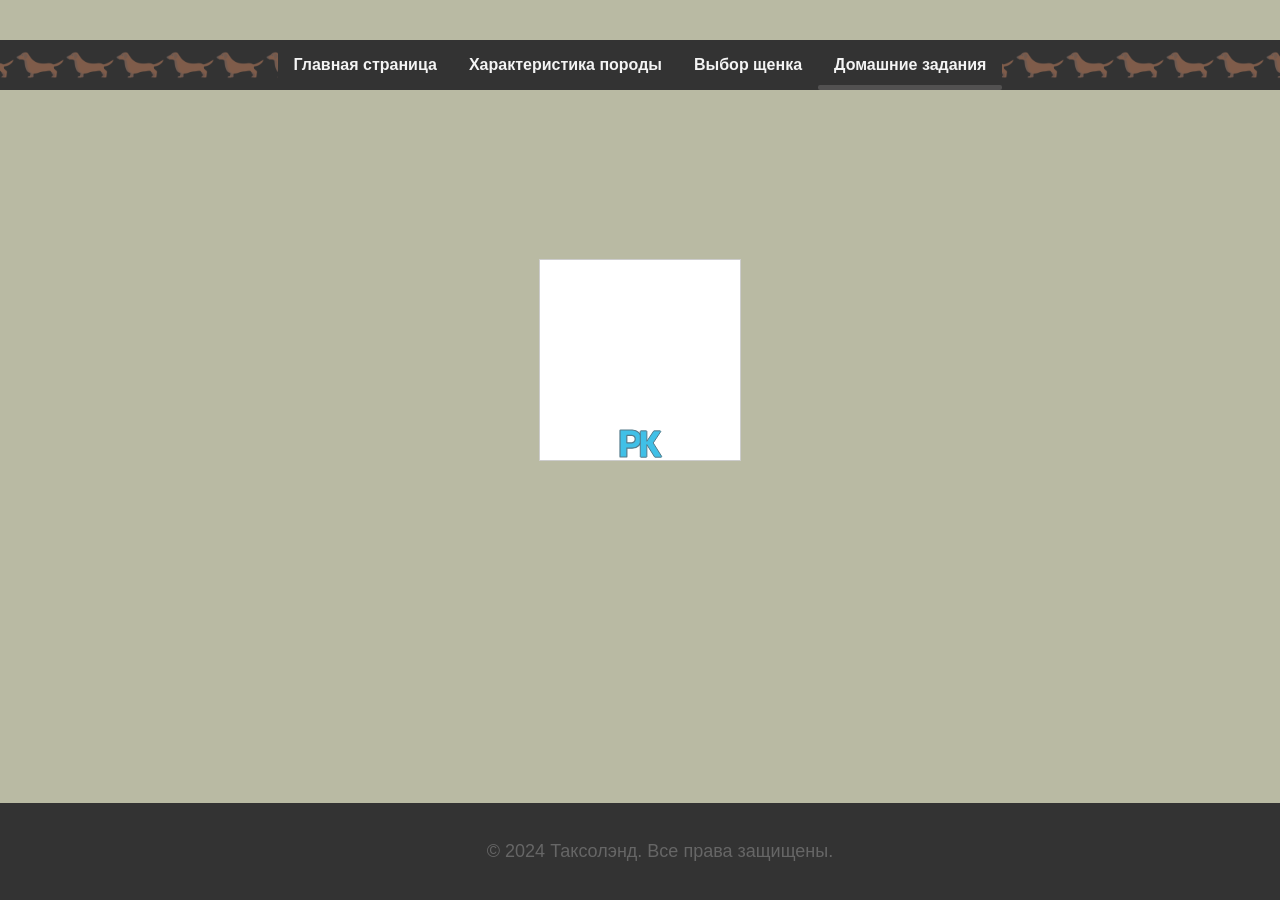
==== pages/animation.html @ 189440b9 "Your commit message" ====
<!DOCTYPE html>
<html lang="ru" xmlns="http://www.w3.org/1999/html">
<head>
    <meta charset="UTF-8">
    <meta name="viewport" content="width=device-width, initial-scale=1.0">
    <title>Анимация SVG</title>
    <link rel="stylesheet" href="../css/logo.css">
    <link rel="stylesheet" href="../css/style.css">
    <link rel="stylesheet" href="../css/animation.css">
</head>
<body>
    <header>
        <!-- Логотип -->
        <div class="logo">
            <div class="dachshund-container">
                <div class="dachshund">
                    <!-- Тело -->
                    <div class="dachshund-body">
                        <!-- Лапы -->
                        <div class="leg leg-front"></div>
                        <div class="leg leg-back"></div>
                        <!-- Голова -->
                        <div class="dachshund-head">
                            <div class="ear ear-right"></div>
                            <div class="ear ear-left"></div>
                            <div class="eye eye-left"></div>
                            <div class="eye eye-right"></div>
                            <div class="nose"></div>
                        </div>

                    </div>
                    <!-- Хвост -->
                    <div class="tail"></div>
                </div>
            </div>
        </div>
        <!-- Меню навигации -->
        <ul class="navigation">
            <li><a href="../index.html">Главная страница</a></li>
            <li><a href="../pages/features.html">Характеристика породы</a></li>
            <li><a href="../pages/puppy.html">Выбор щенка</a></li>
            <li class="dropdown active">
                <a href="#">Домашние задания</a>
                <ul class="dropdown-content">
                    <li><a href="../pages/drawing.html">Рисунок CSS</a></li>
                    <li><a href="../pages/animation.html">Анимация SVG</a></li>
                    <li><a href="../pages/test.html">Тест на знание сленга</a></li>
                </ul>
            </li>
        </ul>
    </header>

    <label>
    <input type="checkbox" id="toggle" class="toggle"/>
    <div id="adContainerAnimation" class="adContainer-Animation">
        <svg version="1.0" xmlns="http://www.w3.org/2000/svg"
             width="200px" height="200px" viewBox="0 0 200.000000 200.000000"
             preserveAspectRatio="xMidYMid meet">
            <g id="letterP" transform="translate(80.000000,170.000000) scale(0.600000,0.600000)" stroke="#547a8a" stroke-width="2">
                <path d="M20.3935 0H3.96239C3.89729 0 3.84087 0.0255851 3.78011 0.0341135H0.972152C0.433996 0.0341135 0
                0.460532 0 0.989292V44.0448C0 44.5736 0.433996 45 0.972152 45H10.4767C11.0148 45 11.4488 44.5736 11.4488
                44.0448V30.3653H20.3935C28.9996 30.3653 36 23.5554 36 15.1848C36.0043 6.81418 28.9996 0 20.3935 0ZM19.647
                21.4148C19.4951 21.4276 19.3432 21.4403 19.187 21.4403H11.6137C11.592 21.4403 11.5747 21.4233 11.553
                21.4148C11.5151 21.4096 11.4792 21.3949 11.4488 21.3721C11.4212 21.3497 11.3987 21.3218 11.383 21.2902C11.3673
                21.2585 11.3586 21.224 11.3577 21.1888V9.17654C11.3577 9.09978 11.3967 9.04008 11.4488 8.99318C11.4749 8.96759
                11.5096 8.96333 11.5443 8.9548C11.5703 8.94627 11.5834 8.92921 11.6094 8.92921H19.1826C19.3562 8.92921 19.5298
                8.94201 19.6991 8.9548C22.8456 9.22344 25.328 11.9141 25.328 15.1848C25.3324 18.4725 22.8239 21.176 19.647
                21.4148Z" fill="#40C0E7"/>

                <!-- Анимация движения буквы по зигзагу при наведении -->
                <animateMotion
                        begin="adContainerAnimation.mouseover"
                        restart="never"
                        dur="5s"
                        path="M0 0 L-80 -70 L-10 -166"
                        fill="freeze"
                />
                <!-- Анимация увеличения в размерах -->
                <animateTransform
                        attributeName="transform"
                        attributeType="XML"
                        type="scale"
                        from="1 1"
                        to="2.5 2.5"
                        begin="adContainerAnimation.mouseover"
                        restart="never"
                        fill="freeze"
                        dur="5s"
                        additive="sum" />
                <!-- Анимация круга по контуру буквы -->
                <circle r="3" fill="#c389e0" opacity="0" stroke="none">
                    <animateMotion
                            id="motionAnim"
                            dur="6s"
                            begin="toggle.click"
                            restart="whenNotActive"
                            path="M20.3935 0 H0.972152 V44.0448 H11.4488 V30.3653 H20.3935 C28.9996 30.3653 36
                            23.5554 36 15.1848 C36.0043 6.81418 28.9996 0 20.3935 0 Z"
                    />
                    <animate attributeName="opacity" from="0" to="1" begin="motionAnim.beginEvent" dur="0.01s" fill="freeze"/>
                    <animate attributeName="opacity" from="1" to="0" begin="motionAnim.endEvent" dur="0.00001s" fill="freeze"/>
                </circle>

                <!-- Прыжки буквы -->
                <animateTransform
                        id="jumpAnimate"
                        attributeName="transform"
                        attributeType="XML"
                        type="translate"
                        from="0 0"
                        to="-10 0"
                        dur="0.001s"
                        begin="motionAnim.endEvent"
                        fill="freeze"
                        additive="sum"
                        repeatCount="1"/>
                <animateTransform
                        id="lastJump"
                        attributeName="transform"
                        attributeType="XML"
                        type="translate"
                        from="-10 0"
                        to="-20 0"
                        dur="0.001s"
                        begin="jumpAnimate.endEvent + 0.5s"
                        fill="freeze"
                        additive="sum"
                        repeatCount="1"/>

                <!-- Исчезновение буквы -->
                <animate attributeName="opacity" from="1" to="0" begin="lastJump.endEvent + 0.5s" dur="0.5s" fill="freeze" />
            </g>

            <g id="letterK" transform="translate(100.000000,170.000000)" stroke="#547a8a" stroke-width="1">
                <path d="M21.6375 26.3525L13.23 12.9225L20.6625 1.71751C20.775 1.54501 20.7875 1.32501 20.6875 1.14251C20.6401
          1.05315 20.5691 0.978442 20.4823 0.926453C20.3955 0.874464 20.2962 0.847167 20.195 0.847507H14.085C13.9
          0.847507 13.7225 0.942507 13.62 1.09751L6.8725 11.27V1.41001C6.8725 1.10001 6.62 0.850007 6.3125
          0.850007H0.837496C0.527496 0.850007 0.277496 1.10001 0.277496 1.41001V26.65C0.277496 26.96 0.527496
          27.21 0.837496 27.21H6.3125C6.62 27.21 6.8725 26.96 6.8725 26.65V14.6375L14.5775 26.9475C14.68 27.11 14.86
          27.21 15.0525 27.21H21.1625C21.365 27.21 21.555 27.1 21.6525 26.92C21.75 26.7425 21.745 26.525 21.6375
          26.3525Z" fill="#40C0E7"/>

                <!-- Анимация движения буквы по зигзагу при наведении -->
                <animateMotion
                        begin="adContainerAnimation.mouseover"
                        restart="never"
                        dur="5s"
                        path= "M0 0 L60 -70 L-25 -100"
                        fill="freeze"
                />

                <!-- Анимация увеличения в размерах -->
                <animateTransform
                        attributeName="transform"
                        attributeType="XML"
                        type="scale"
                        from="1 1"
                        to="2.5 2.5"
                        begin="adContainerAnimation.mouseover"
                        restart="never"
                        fill="freeze"
                        dur="5s"
                        additive="sum" />

                <!-- Анимация круга по контуру буквы -->
                <circle r="2" fill="#c389e0" opacity="0" stroke="none">
                    <animateMotion
                            id="motionAnim"
                            dur="6s"
                            begin="toggle.click"
                            restart="whenNotActive"
                            path="M21.6375 26.3525L13.23 12.9225L20.6625 1.71751C20.775 1.54501 20.7875 1.32501 20.6875 1.14251C20.6401
                            1.05315 20.5691 0.978442 20.4823 0.926453C20.3955 0.874464 20.2962 0.847167 20.195 0.847507H14.085C13.9
                            0.847507 13.7225 0.942507 13.62 1.09751L6.8725 11.27V1.41001C6.8725 1.10001 6.62 0.850007 6.3125
                            0.850007H0.837496C0.527496 0.850007 0.277496 1.10001 0.277496 1.41001V26.65C0.277496 26.96 0.527496
                            27.21 0.837496 27.21H6.3125C6.62 27.21 6.8725 26.96 6.8725 26.65V14.6375L14.5775 26.9475C14.68 27.11 14.86
                            27.21 15.0525 27.21H21.1625C21.365 27.21 21.555 27.1 21.6525 26.92C21.75 26.7425 21.745 26.525 21.6375
                            26.3525Z"
                    />
                    <animate attributeName="opacity" from="0" to="1" begin="motionAnim.beginEvent" dur="0.01s" fill="freeze"/>
                    <animate attributeName="opacity" from="1" to="0" begin="motionAnim.endEvent" dur="0.00001s" fill="freeze"/>
                </circle>

                <!-- Прыжки буквы -->
                <animateTransform
                        id="jumpAnimate"
                        attributeName="transform"
                        attributeType="XML"
                        type="translate"
                        from="0 0"
                        to="10 0"
                        dur="0.001s"
                        begin="motionAnim.endEvent"
                        fill="freeze"
                        additive="sum"
                        repeatCount="1"/>

                <animateTransform
                        id="lastJump"
                        attributeName="transform"
                        attributeType="XML"
                        type="translate"
                        from="10 0"
                        to="15 0"
                        dur="0.001s"
                        begin="jumpAnimate.endEvent + 0.5s"
                        fill="freeze"
                        additive="sum"
                        repeatCount="1"/>

                <!-- Исчезновение буквы -->
                <animate attributeName="opacity" from="1" to="0" begin="lastJump.endEvent + 0.5s" dur="0.5s" fill="freeze" />
            </g>
        </svg>

        <div class="pic-container">
            <img class="pic" src="../images/agatha.jpeg"/>
            <div class="pic-text">
                Kseniia Pankratova
            </div>
        </div>
  </div>
</label>

  <footer style="position: fixed">
      <p>© 2024 Таксолэнд. Все права защищены.</p>
  </footer>
</body>
</html>
---- css/logo.css ----
/* Размер таксы управляется здесь */
:root {
    --scale: 0.4; /* Измените это значение, чтобы увеличить или уменьшить таксу */
    --translatex: -100%;
    --heightLogo: 100px;

}

.logo {
    display: flex;
    overflow: hidden;
    /*justify-content: center;*/
    height: calc(var(--scale) * var(--heightLogo));
    background-color: #B9BAA3;
}

/* Контейнер для масштабирования */
.dachshund-container {
    left: 100%;
    position: relative;
    transform: scale(var(--scale));
    animation: run 20s linear infinite; /* Анимация движения */
}


@keyframes run {
    0% {
        left: 100%;
    }
    50% {
        left: 50%;
        transform: scale(var(--scale));
    }
    100% {
        left: -20%;
        transform: scale(var(--scale)); /* Конечная позиция (выходит за левую границу контейнера) */
    }
}


/* Тело таксы */
.dachshund-body {
    width: 200px;
    height: 60px;
    background-color: #6b4f31;
    border-radius: 30px;
    position: relative;
    display: flex;
    justify-content: space-between;
}

/* Голова таксы */
.dachshund-head {
    width: 60px;
    height: 60px;
    background-color: #6b4f31;
    border-radius: 50%;
    position: absolute;
    left: -40px;
    top: 0;
}

/* Уши таксы */
.ear {
    width: 30px;
    height: 40px;
    background-color: #5a3f27;
    border-radius: 60%;
    position: absolute;
}
.ear-left {
    left: -10px;
    top: 5px;
    transform: rotate(20deg);
    z-index: -1; /* Левое ухо позади головы */
}
.ear-right {
    right: -10px;
    top: 5px;
    transform: rotate(-20deg);
    z-index: 3; /* Правое ухо впереди головы */
}

/* Нос таксы */
.nose {
    width: 12px;
    height: 12px;
    background-color: black;
    border-radius: 50%;
    position: absolute;
    top: 30px;
    /*right: 10px;*/
}

/* Глаза таксы */
.eye {
    width: 8px;
    height: 8px;
    background-color: black;
    border-radius: 50%;
    position: absolute;
    top: 15px;
}
.eye-left {
    left: 10px;
}
.eye-right {
    left: 22px;
}

/* Лапы таксы */
.leg {
    width: 15px;
    height: 40px;
    background-color: #6b4f31;
    border-radius: 10px;
    position: absolute;
    bottom: -15px;
}
.leg-front {
    left: 20px;
}
.leg-back {
    right: 20px;
}

/* Хвост таксы */
.tail {
    width: 10px;
    height: 50px;
    background-color: #6b4f31;
    border-radius: 10px;
    position: absolute;
    top: 5px;
    right: -15px;
    transform: rotate(45deg);
    transform-origin: top;
}
---- css/style.css ----
body {
    font-family: Ubuntu, sans-serif;
    margin: 0;
    padding: 0;
    background-color: #B9BAA3;
}
body, html {
    margin: 0;
    padding: 0;
    overflow-x: hidden;
}


.navigation {
    background-color: #333;
    list-style: none;
    padding: 0;
    margin: 0;
    display: -webkit-box;
    display: -moz-box; /* для поддержки разных браузеров */
    display: -ms-flexbox;
    display: -webkit-flex;
    display: flex;
    flex-flow: row wrap;
    justify-content: center;
    position: relative;
}

.navigation::before {
    content: '';
    background-image: url('../images/taxi-icon1.png');
    background-repeat: repeat-x;
    background-size: 50px;
    position: absolute;
    top: -50px;
    left: 0;
    right: 0;
    bottom: 0;
    opacity: 0.5; /* Прозрачность изображения */
    height: 100px;

    background-position: bottom ;
}

.navigation li {
    background: #333;
    position: relative;
}

.other {
    z-index: 2;
}

.navigation a {
    text-decoration: none;
    color: #f4f4f4;
    display: block;
    padding: 1em;
    font-weight: bold;
    position: relative;
    transition: background-color 0.3s ease; /* Плавный переход цвета фона */
}
.navigation a:hover {
    background-color: #525151;
}

/* Подчеркивание для активного пункта меню */
.navigation .active > a::after{
    content: ''; /* Псевдоэлемент для подчеркивания */
    position: absolute; /* Позиционируем его относительно родителя */
    left: 0; /* Начало от левого края */
    right: 0; /* Конец на правом краю */
    bottom: 0px; /* Расположение под текстом */
    height: 5px; /* Высота линии подчеркивания */
    background-color: #525151; /* Цвет подчеркивания */
    border-radius: 2px; /* Сглаженные углы */
}

/* Подменю */
.dropdown-content {
    display: none; /* По умолчанию скрыто */
    position: absolute;
    top: 100%; /* Расположено ниже родительского пункта меню */
    left: 0;
    background-color: #333;
    list-style: none;
    padding: 0;
    margin: 0;
    width: 100%; /* Можно настроить по ширине */
    border-radius: 3px; /* Сглаживаем углы */
    border: none; /* Убираем границы */
    overflow: hidden;
    box-shadow: 0 4px 8px rgba(0, 0, 0, 0.2); /* Добавляем тень */
    z-index: 3;
}

.dropdown-content li {
    border-top: none;
}

.dropdown-content a {
    padding: 10px;
    text-align: left;
    border: none;
    font-weight: normal;
    font-size: 14px;
}

.dropdown:hover .dropdown-content {
    display: block; /* Показывается при наведении */
}

/* Для маленьких экранов */
@media all and (max-width: 600px) {
    .navigation {
        -webkit-flex-flow: column wrap;
        flex-flow: column wrap;
        padding: 0;
    }
    .navigation a {
        text-align: center;
        padding: 10px;
        border-bottom: 1px solid rgba(0,0,0,0.1);
    }
    .navigation li:last-of-type a {
        border-bottom: none;
    }
    /* Новые стили для подменю */
    .dropdown-content {
        width: 100%; /* Устанавливаем ширину подменю на 100% */
        left: 0; /* Располагаем подменю слева */
        -webkit-transform: none;
        -ms-transform: none;
        transform: none; /* Убираем трансформацию */
    }
}

h1 {
    color: #333;
    text-align: center;
    margin-top: 50px;
}

p {
    text-align: center;
    font-size: 18px;
    color: #666;
}

footer {
    background-color: #333; /* Цвет фона подвала */
    text-align: center; /* Выравнивание текста по центру */
    padding: 20px; /* Отступы внутри подвала */
    position: relative; /* Позиционирование */
    bottom: 0; /* Прикрепляем подвал к низу */
    width: 100%; /* Ширина подвала */
}

.btn-toTop {
    position: fixed;
    background-color: #FF6978;
    background-image: url("../images/arrow.png");
    background-repeat: no-repeat;
    right: 15px;
    bottom: 0;
    border-radius: 50%;
    display: -webkit-box;
    display: -ms-flexbox;
    display: flex;
    align-items: center;
    justify-content: center;
    width: 50px;
    height: 50px;
    z-index: 4;
}

.btn-toTop_hidden {
    display: none;
}
---- css/animation.css ----
label {
    position:absolute;
    top:40%;
    left:50%;
    transform:translate(-50%,-50%);
}
.adContainer-Animation {
    width: 200px;
    height: 200px;
    position: relative;
    overflow: hidden;
    display: flex;
    justify-content: center;
    align-items: center;
    border: 1px solid #ccc;
    background-color: white;
    cursor: pointer; /* Указываем, что контейнер кликабельный */
    transition: filter 1s 8s;
}

.toggle {
    width: 200px;
    height: 200px;
    display: none;
}

.toggle:checked ~ .adContainer-Animation {
    filter: sepia(1); /* Применить сепия-фильтр */
}

.toggle:checked ~ .adContainer-Animation .pic-container {
    opacity: 1;
}

.pic-container {
    opacity: 0;
    position: absolute;
    display: flex;
    align-items: center;
    justify-content: center;
    width: 100%;
    height: 100%;
    transition: opacity 1s 7s;
}
.pic {
    width: 50%;
    height: 50%;
    display: flex;
    justify-content: center;
    align-items: center;
}

.pic-text {
    position: absolute;
    top: 130px;
    font-size: 26px;
    font-weight: 700;
    color: #918279;
}
@media all and (max-width: 600px) {
    #adContainerAnimation {
        position: relative;
        bottom: 0px;
    }
}
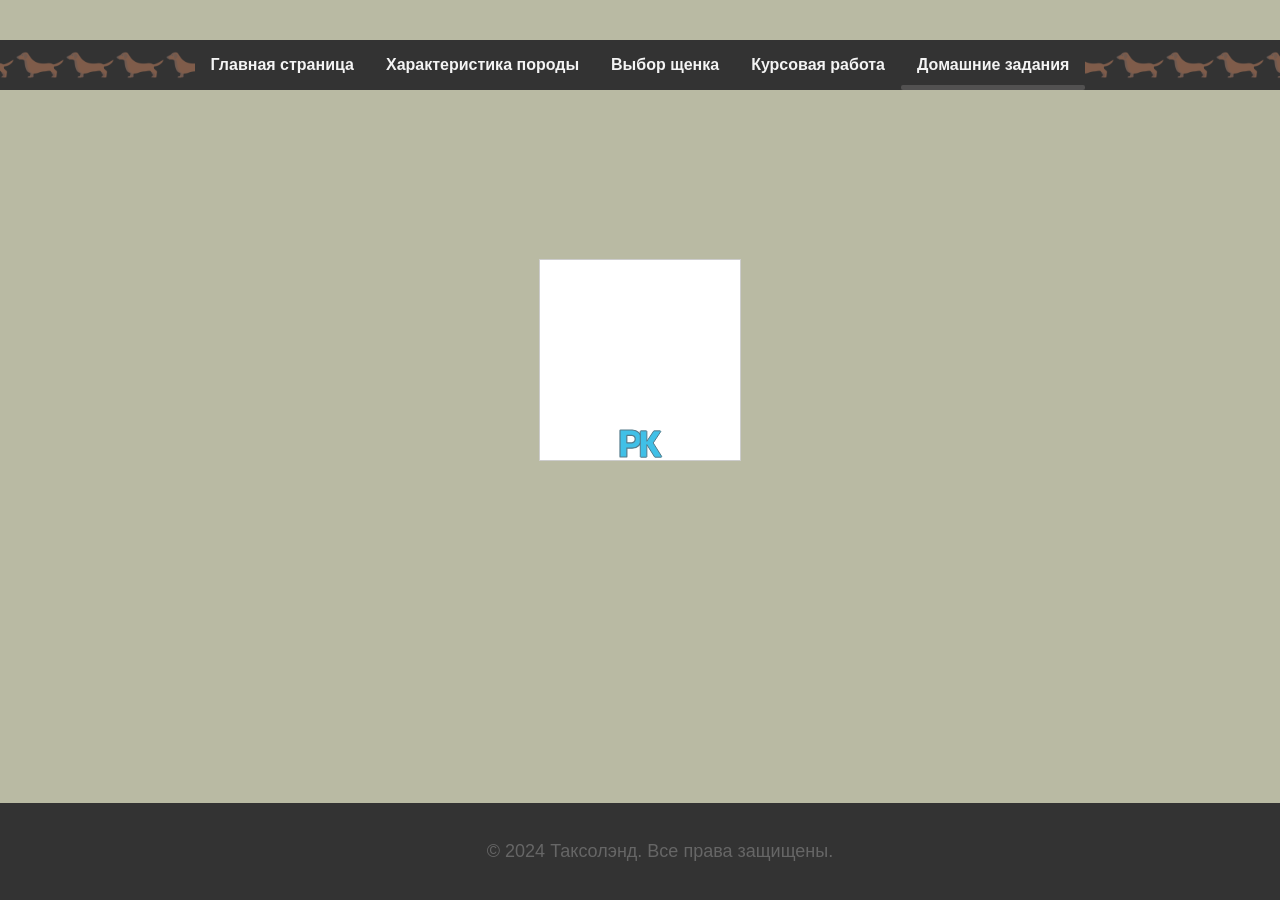
==== commit b3715487: "final" ====
--- a/pages/animation.html
+++ b/pages/animation.html
@@ -39,6 +39,7 @@
             <li><a href="../index.html">Главная страница</a></li>
             <li><a href="../pages/features.html">Характеристика породы</a></li>
             <li><a href="../pages/puppy.html">Выбор щенка</a></li>
+            <li><a href="#">Курсовая работа</a></li>
             <li class="dropdown active">
                 <a href="#">Домашние задания</a>
                 <ul class="dropdown-content">
